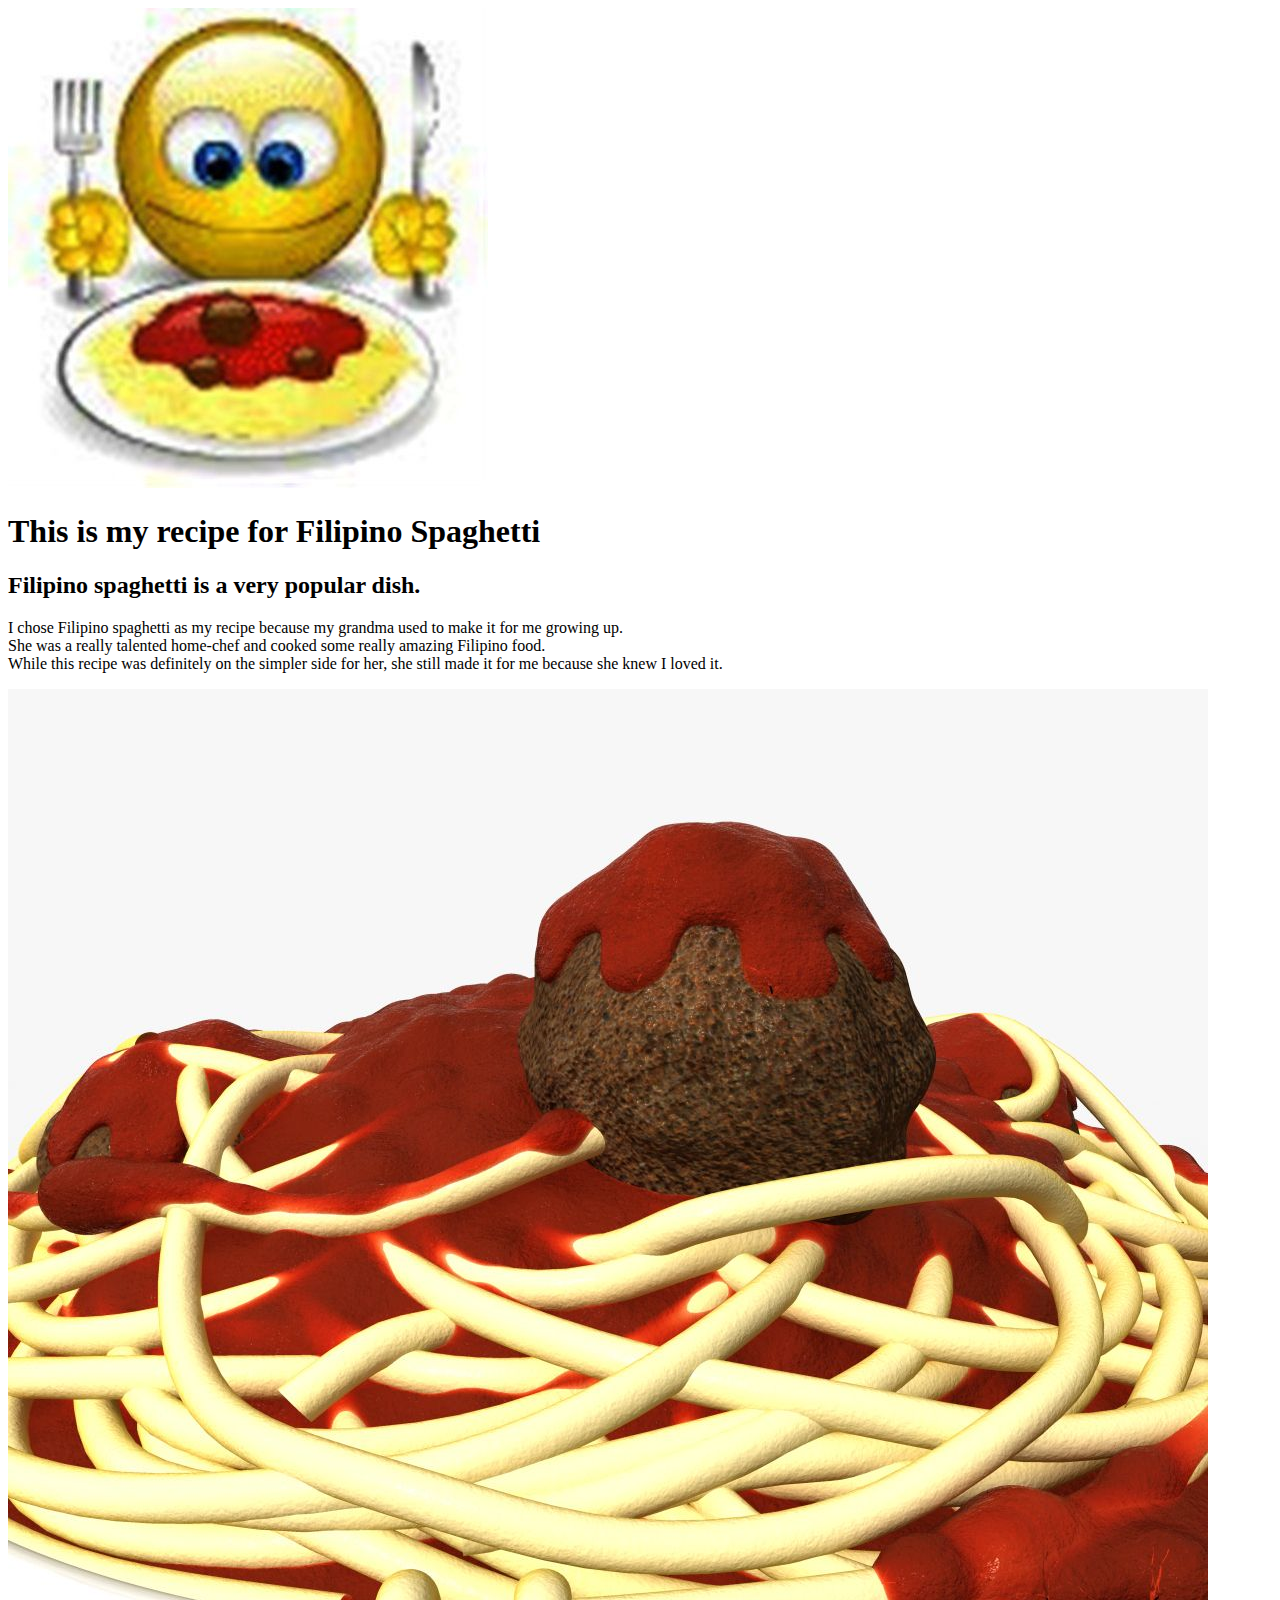
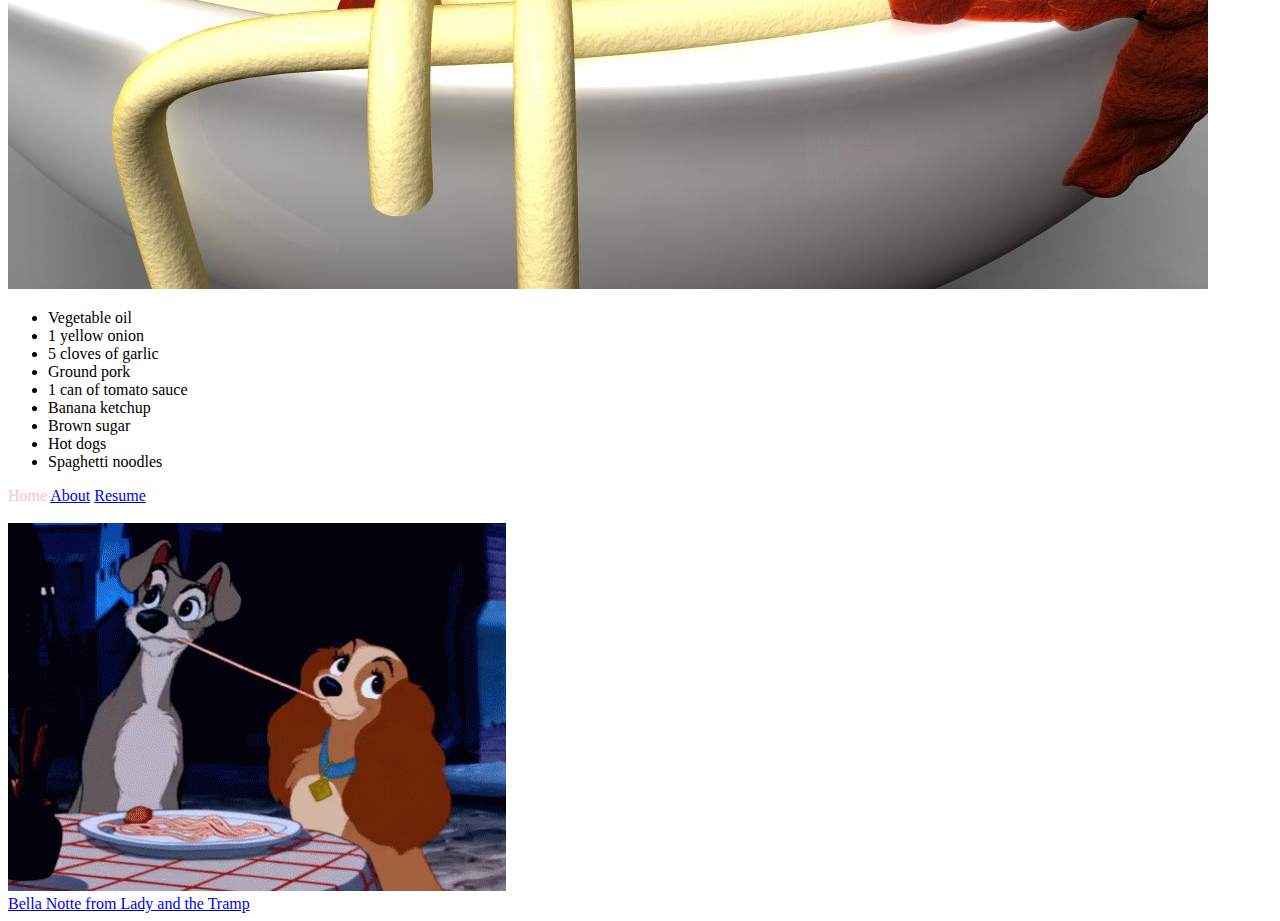
==== index.html @ 9d822d56 "send to server" ====
<!DOCTYPE html>
<html lang="en">
<head>
    <meta charset="UTF-8">
    <title>Filipino Spaghetti</title>
    <link rel="stylesheet" href="style.css">
</head>
<body>
    <img src="img/spag1.jpeg" alt="Filipino Spaghetti!">
    <h1>This is my recipe for Filipino Spaghetti</h1>
    <h2>Filipino spaghetti is a very popular dish.</h2>
        
        <p>I chose Filipino spaghetti as my recipe because my grandma used to make it for me growing up.<br>
            She was a really talented home-chef and cooked some really amazing Filipino food.<br>
            While this recipe was definitely on the simpler side for her, she still made it for me because she knew I loved it.<br></p>
    
    <img src="img/spag2.jpg" alt="Filipino Spaghetti!">

    <ul>
        <li>Vegetable oil</li>
        <li>1 yellow onion</li>
        <li>5 cloves of garlic</li>
        <li>Ground pork</li>
        <li>1 can of tomato sauce</li>
        <li>Banana ketchup</li>
        <li>Brown sugar</li>
        <li>Hot dogs</li>
        <li>Spaghetti noodles</li>
    </ul> 

    <nav id="main-nav">
        <a href="second.html" class="home"></a>Home</a>
        <a href="second.html">About</a>
        <a href="second.html">Resume</a>
    </nav>

    <br>
    
    <img src="img/spag3.gif" alt="Lady and the Tramp">

    <br>

    <a href="https://www.youtube.com/watch?v=OsiNEkDfgfY&ab_channel=DisneyMusicVEVO">Bella Notte from Lady and the Tramp</a>

</body>
</html>
---- style.css ----
#main-nav{
    color: pink;
}

.home{
    color:blue;
}
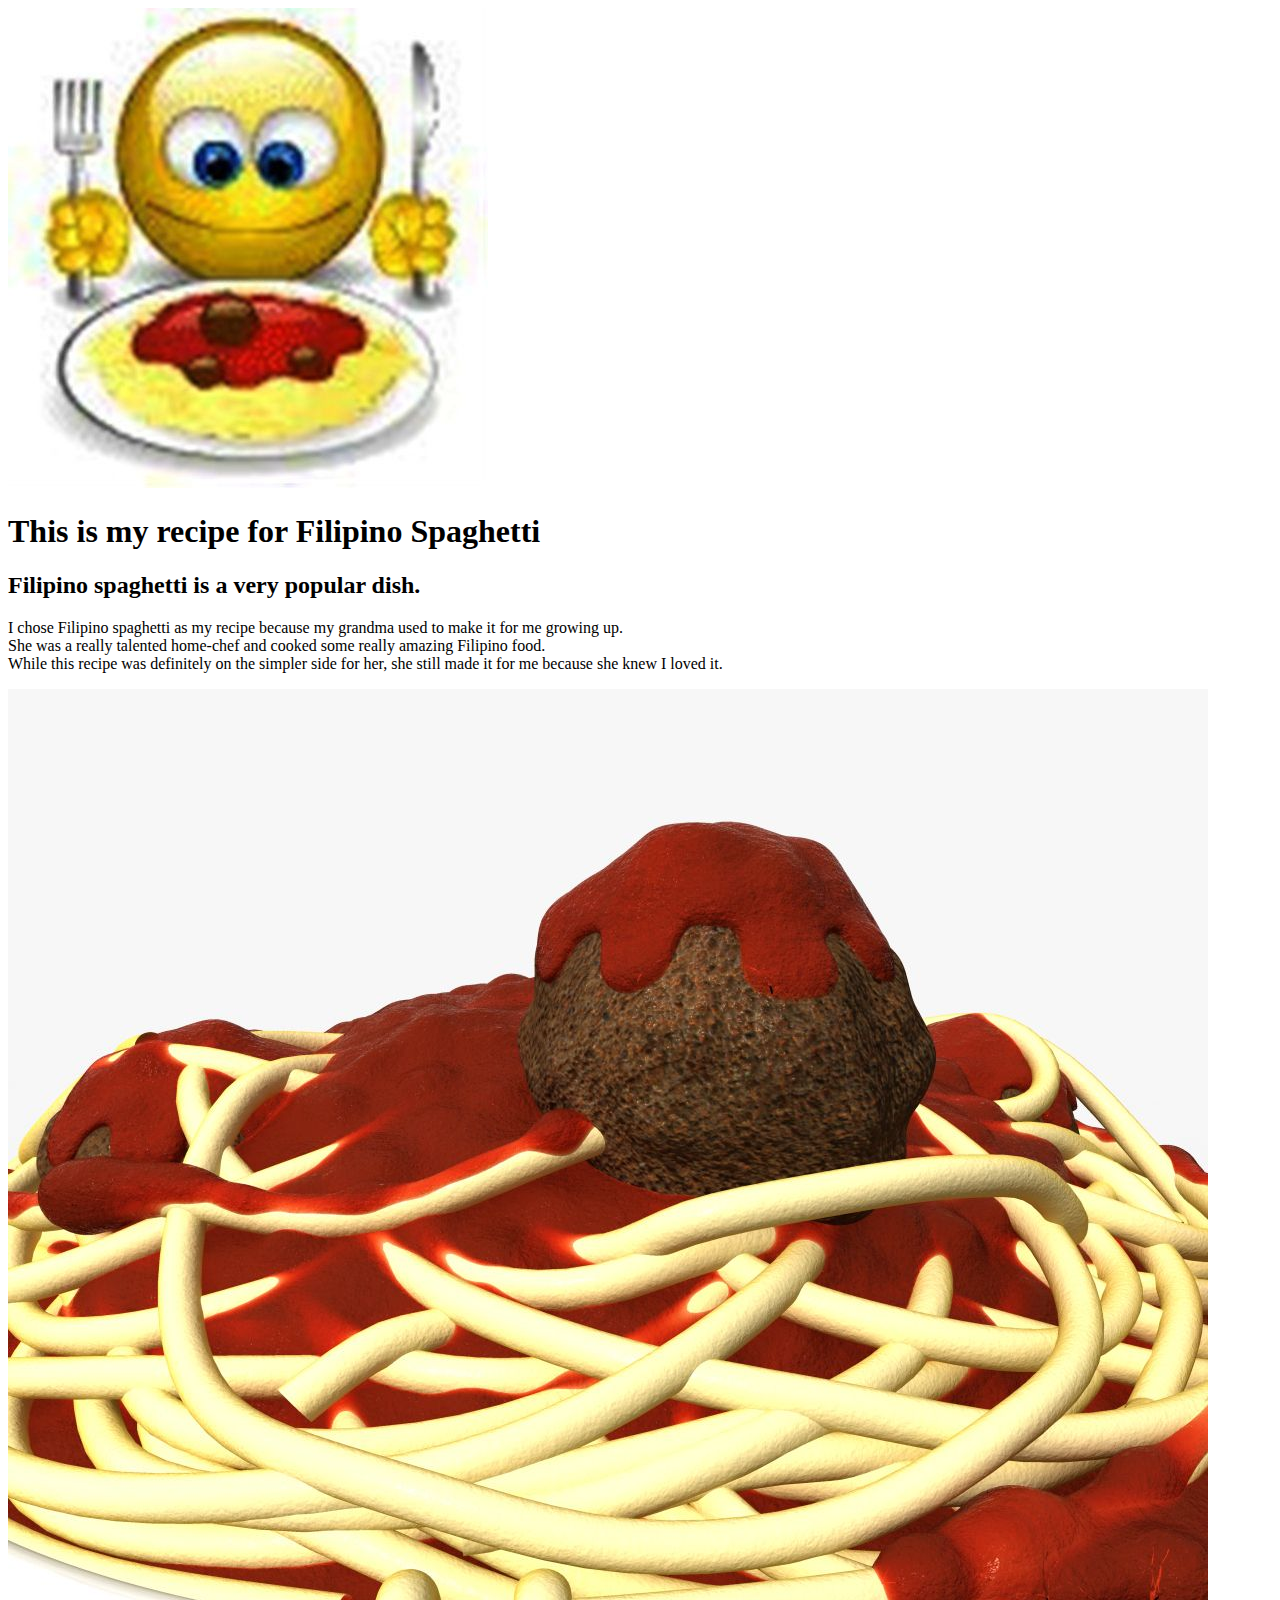
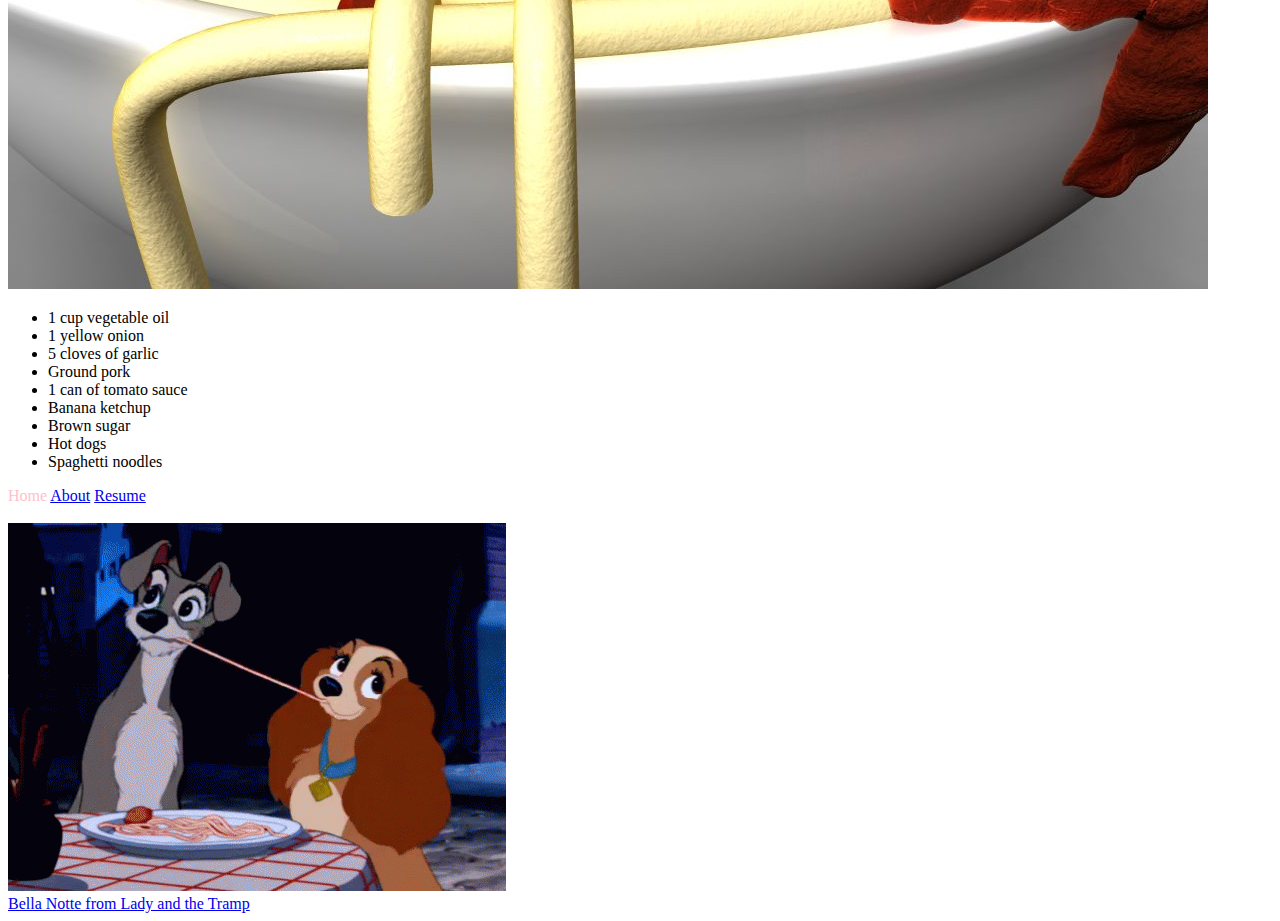
==== commit 8fb10321: "Update index.html" ====
--- a/index.html
+++ b/index.html
@@ -17,7 +17,7 @@
     <img src="img/spag2.jpg" alt="Filipino Spaghetti!">
 
     <ul>
-        <li>Vegetable oil</li>
+        <li>1 cup vegetable oil</li>
         <li>1 yellow onion</li>
         <li>5 cloves of garlic</li>
         <li>Ground pork</li>
